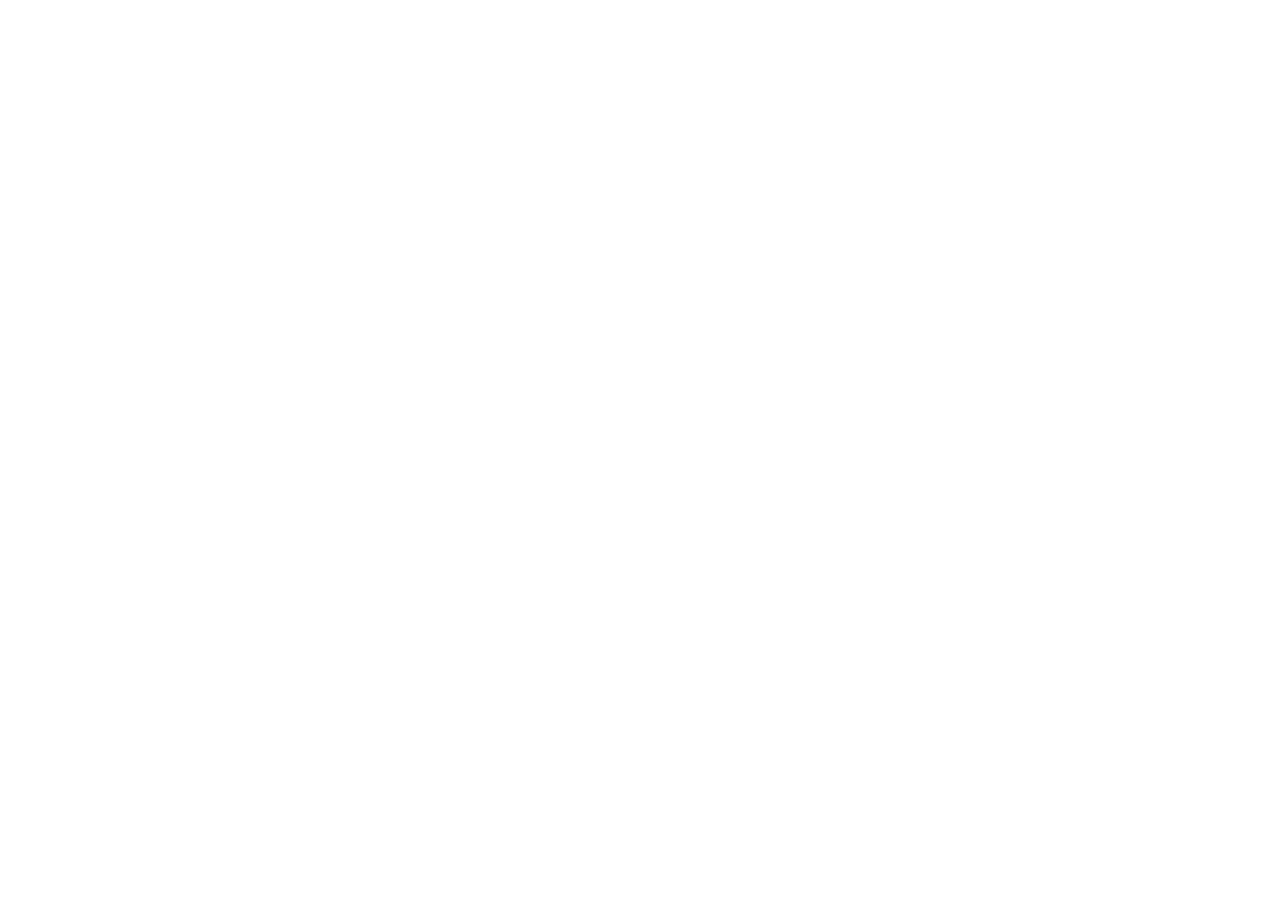
==== index.html @ 22a63d0c "new branch" ====
<!DOCTYPE html>
<html lang="en">
<head>
  <meta charset="UTF-8">
  <meta name="viewport" content="width=device-width, initial-scale=1.0">
  <title>Salmon Cookies</title>
  <!-- A custom Google font for highlights --> 
  <!-- A specified standard sans-serif web font for data (such as Arial, Verdana, or Helvetica) -->
  <!-- A specified standard serif web font for text (such as Georgia, Times, etc.) -->
  <!-- Specified different font colors for all three font usages -->
</head>
<body>
  <!-- Be thoughtful about layout and overall organization of the page. -->
  <!-- Include all of the typical stuff that you’ll find on the home page of a business: locations, hours, contact information, some text about how awesome the business is, etc. Be creative, and again, think about what is meaningful to a typical end user. -->
</body>
</html>
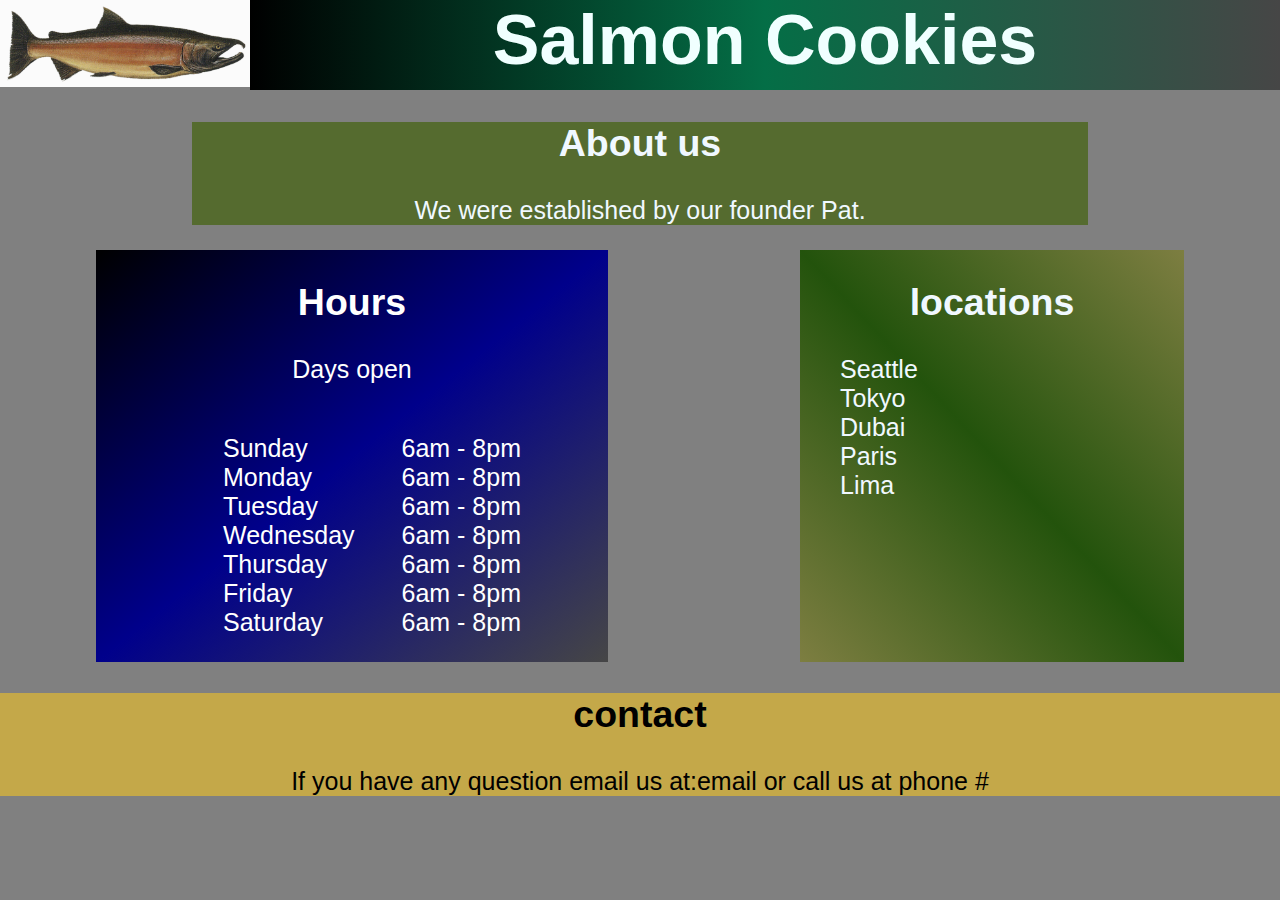
==== commit 1355929c: "fixed css, need ttl for all stores for day" ====
--- a/index.html
+++ b/index.html
@@ -4,6 +4,8 @@
   <meta charset="UTF-8">
   <meta name="viewport" content="width=device-width, initial-scale=1.0">
   <title>Salmon Cookies</title>
+  <link href="https://fonts.googleapis.com/css?family=Sriracha&display=swap" rel="stylesheet">
+  <link rel="stylesheet" href="style.css">
   <!-- A custom Google font for highlights --> 
   <!-- A specified standard sans-serif web font for data (such as Arial, Verdana, or Helvetica) -->
   <!-- A specified standard serif web font for text (such as Georgia, Times, etc.) -->
@@ -12,5 +14,57 @@
 <body>
   <!-- Be thoughtful about layout and overall organization of the page. -->
   <!-- Include all of the typical stuff that you’ll find on the home page of a business: locations, hours, contact information, some text about how awesome the business is, etc. Be creative, and again, think about what is meaningful to a typical end user. -->
+  <header>
+    <figure id="logo"><img src="images/Logo.png" alt="logo" ></figure>
+    <h1 id="title">Salmon Cookies</h1>
+  </header>
+  <main>
+    <article class="about_us">
+      <h2>About us</h2>
+      <p>We were established by our founder Pat.</p>
+    </article>
+    <div id="mid">
+      <article class="hours">
+        <h2>Hours</h2>
+        <p>Days open</p>
+        <ul class="days">
+          <li>Sunday</li>
+          <li>Monday</li>
+          <li>Tuesday</li>
+          <li>Wednesday</li>
+          <li>Thursday</li>
+          <li>Friday</li>
+          <li>Saturday</li>
+        </ul>
+        <ul class="time">
+          <li>6am - 8pm</li>
+          <li>6am - 8pm</li>
+          <li>6am - 8pm</li>
+          <li>6am - 8pm</li>
+          <li>6am - 8pm</li>
+          <li>6am - 8pm</li>
+          <li>6am - 8pm</li>
+        </ul>
+      </article >
+      <article class="location">
+        <h2>locations</h2>
+        <ul>
+          <li>Seattle</li>
+          <li>Tokyo</li>
+          <li>Dubai</li>
+          <li>Paris</li>
+          <li>Lima</li>
+        </ul>
+      </article>
+    </div>
+    
+    <article class="contact">
+      <h2>contact</h2>
+      <p>If you have any question email us at:email or call us at phone #</p>
+    </article>
+  </main>
+  <footer>
+    
+  </footer>
 </body>
 </html>--- a/style.css
+++ b/style.css
@@ -0,0 +1,115 @@
+/* background color for the default page background (make sure font colors have good contrast and are readable on this background) */
+/* A different background color for elements such boxes and tables (so make sure the font colors contrast against this well, too!) */
+/* Anything else you’d like to add related to style. But remember: simplicity, clarity, and consistency are good things in design. */
+/* like to see these numbers with nice formatting in a web application. */
+
+body {
+  font-family: 'Sriracha', cursive;
+  font-family: 'Fira Sans', sans-serif;
+  /* background-image: repeating-linear-gradient( blue, white, blue); */
+}
+
+body {
+  background-color: grey;
+  margin: 0%;
+}
+
+
+header {
+  vertical-align: center;
+  display: flex;
+  width: 100%;
+  }
+
+#logo {
+  display: inline-block;
+  margin: 0%;
+}
+
+#title {
+  display: inline-block;
+  background-image: repeating-linear-gradient(to right, black, rgb(4, 110, 70), rgb(70, 70, 70));
+  width: 90%;
+  text-align: center;
+  height: 90px;
+  margin: 0%;
+  color: azure;
+  font-size: 70px;
+
+}
+
+
+figure img {
+  width: 250px;
+  display: inline-block;
+  background-color: saddlebrown;
+}
+
+main {
+ margin: 0px;
+ 
+}
+
+article {
+  text-align: center;
+  font-size: 25px;
+}
+
+article.about_us {
+  background-color: darkolivegreen;
+  color: aliceblue;
+  width: 70%;
+  margin: 0px auto;
+}
+
+#mid {
+  padding: 0px;
+  display: flex;
+}
+
+article.hours {
+  background-image: repeating-linear-gradient(to bottom right, black, darkblue, rgb(70, 70, 70));
+  color: white;
+  display: inline-flexbox;
+  width: 40%;
+  margin: 0px auto;
+}
+
+article.location{
+  background-image: repeating-linear-gradient(to bottom left,  rgb(125, 126, 65), rgb(35, 83, 12), rgb(125, 126, 65));
+  color: aliceblue;
+  display: inline-block;
+  width: 30%;
+  margin: 0px auto;
+  
+}
+
+article.contact{
+  background-color: rgba(212, 177, 60, 0.808);
+}
+
+ul {
+  list-style-type: none;
+  text-align: left;
+}
+
+ul.days {
+  display: inline-block;
+}
+
+ul.time {
+  display: inline-block;
+}
+
+#salesHeader {
+  font-size: 50px;
+}
+
+
+table {
+  background-image: repeating-linear-gradient(to bottom right, black, darkblue, rgb(70, 70, 70));
+  color: aliceblue;
+  padding: 0px, auto;
+  display: inline-block;
+  border: 3px azure;
+}
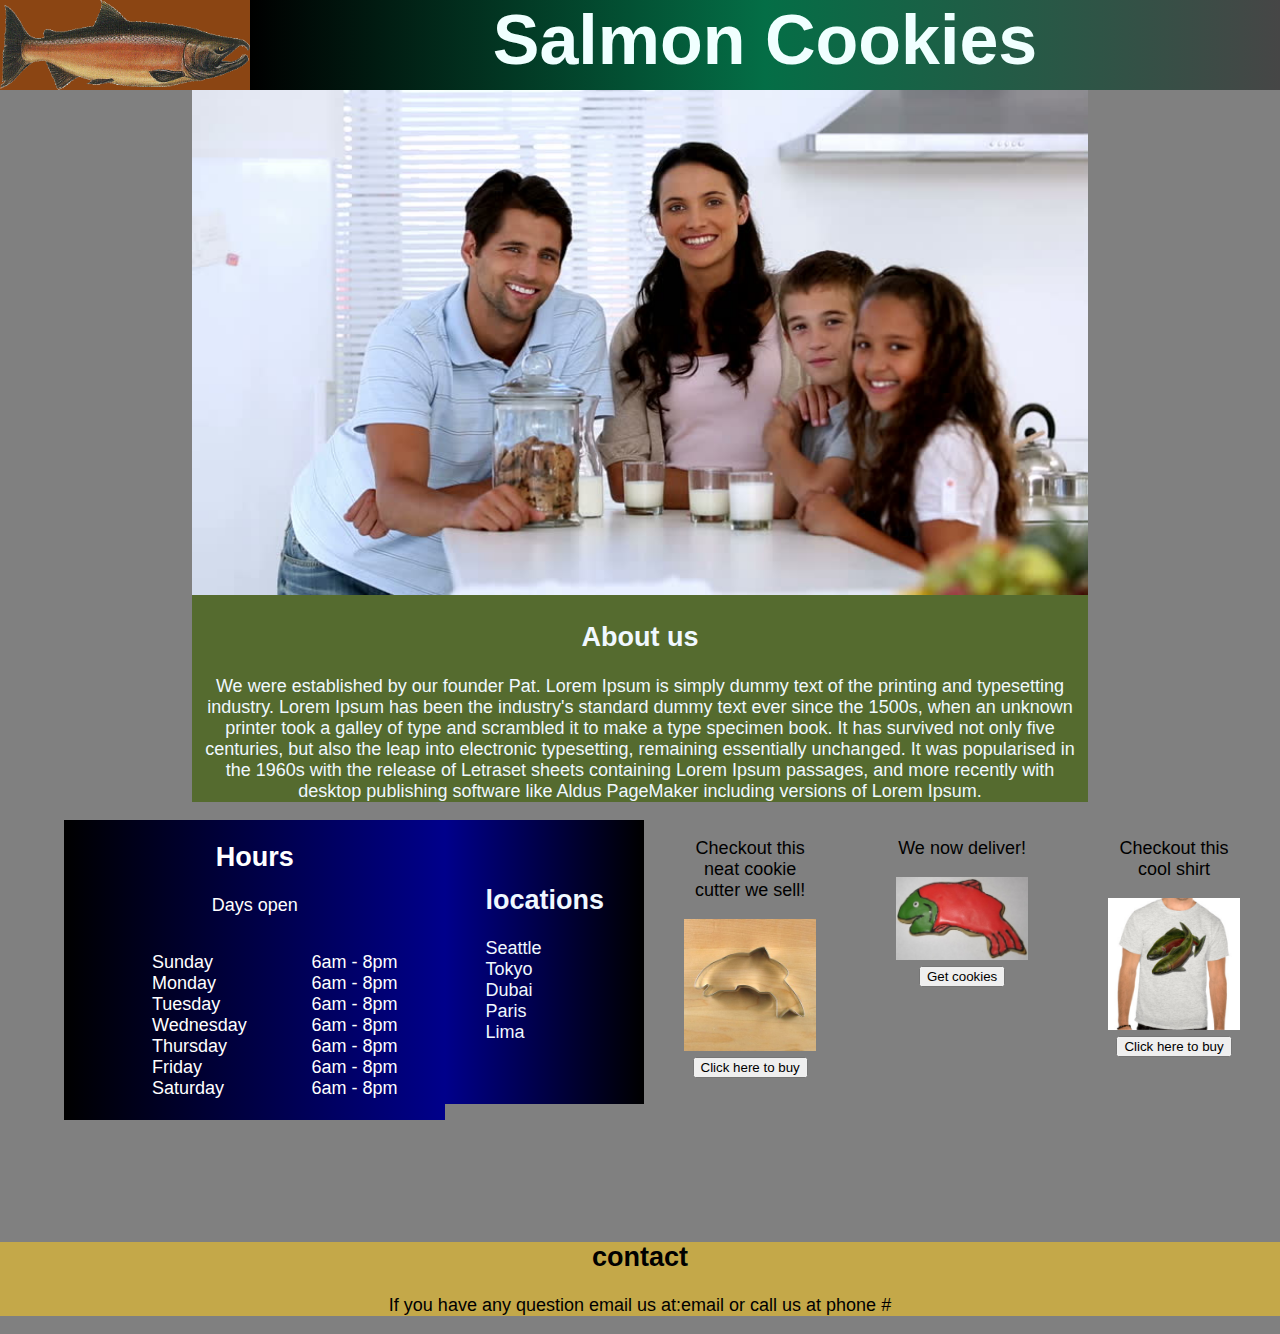
==== commit 548f3a59: "did some dry on js code" ====
--- a/index.html
+++ b/index.html
@@ -15,13 +15,14 @@
   <!-- Be thoughtful about layout and overall organization of the page. -->
   <!-- Include all of the typical stuff that you’ll find on the home page of a business: locations, hours, contact information, some text about how awesome the business is, etc. Be creative, and again, think about what is meaningful to a typical end user. -->
   <header>
-    <figure id="logo"><img src="images/Logo.png" alt="logo" ></figure>
+    <figure id="logo"><img src="images/salmon.png" alt="logo" ></figure>
     <h1 id="title">Salmon Cookies</h1>
   </header>
   <main>
     <article class="about_us">
+      <img src="images/family.jpg" alt="">
       <h2>About us</h2>
-      <p>We were established by our founder Pat.</p>
+      <p>We were established by our founder Pat. Lorem Ipsum is simply dummy text of the printing and typesetting industry. Lorem Ipsum has been the industry's standard dummy text ever since the 1500s, when an unknown printer took a galley of type and scrambled it to make a type specimen book. It has survived not only five centuries, but also the leap into electronic typesetting, remaining essentially unchanged. It was popularised in the 1960s with the release of Letraset sheets containing Lorem Ipsum passages, and more recently with desktop publishing software like Aldus PageMaker including versions of Lorem Ipsum.</p>
     </article>
     <div id="mid">
       <article class="hours">
@@ -56,8 +57,24 @@
           <li>Lima</li>
         </ul>
       </article>
+      <article class="cutter">
+        <figure>
+          <p>Checkout this neat cookie cutter we sell!</p>
+          <img src="images/cutter.jpeg" alt="">
+          <button type="submit">Click here to buy</button>
+        </figure>
+        <figure>
+          <p>We now deliver!</p>
+          <img src="images/frosted-cookie.jpg" alt="">
+          <button type="submit">Get cookies</button>
+        </figure>
+        <figure class="shirt">
+          <p>Checkout this cool shirt</p>
+          <img src="images/shirt.jpg" alt=" ">
+          <button type="submit">Click here to buy</button>
+        </figure>
+      </article>
     </div>
-    
     <article class="contact">
       <h2>contact</h2>
       <p>If you have any question email us at:email or call us at phone #</p>
--- a/style.css
+++ b/style.css
@@ -22,8 +22,16 @@
   }
 
 #logo {
-  display: inline-block;
-  margin: 0%;
+  display: block;
+  margin: 0%;  
+}
+
+main img:first-of-type {
+  width: 100%;
+}
+
+header img {
+  height: 100%;
 }
 
 #title {
@@ -35,6 +43,7 @@
   margin: 0%;
   color: azure;
   font-size: 70px;
+  min-width: 550px;
 
 }
 
@@ -52,7 +61,7 @@
 
 article {
   text-align: center;
-  font-size: 25px;
+  font-size: 18px;
 }
 
 article.about_us {
@@ -65,22 +74,50 @@
 #mid {
   padding: 0px;
   display: flex;
+  height: 400px;
 }
 
 article.hours {
-  background-image: repeating-linear-gradient(to bottom right, black, darkblue, rgb(70, 70, 70));
+  background-image: linear-gradient(to right, black, darkblue);
   color: white;
-  display: inline-flexbox;
-  width: 40%;
-  margin: 0px auto;
+  display: inline-block;
+  width: 30%;
+  margin: 0px 0px 0px 5%;
+  height: 300px;
+  
 }
 
 article.location{
-  background-image: repeating-linear-gradient(to bottom left,  rgb(125, 126, 65), rgb(35, 83, 12), rgb(125, 126, 65));
+  background-image: linear-gradient(to right,darkblue, black);
   color: aliceblue;
   display: inline-block;
-  width: 30%;
-  margin: 0px auto;
+  width: 200px;
+  margin: 0px 0px 9% 0px;
+  align-content: center;
+  
+  
+}
+
+.cutter {
+  display: flex;
+  width: 50%;
+  margin-top: 0px;
+  height: 100%;
+  overflow: hidden;
+  }
+
+article figure {
+  display: inline-block;
+  width: 45%;
+  margin-top: 0px;
+}
+
+button:hover {
+  background-color: wheat;
+}
+
+.shirt {
+  display: inline-block;
   
 }
 
@@ -95,6 +132,7 @@
 
 ul.days {
   display: inline-block;
+  width: 30%;
 }
 
 ul.time {
